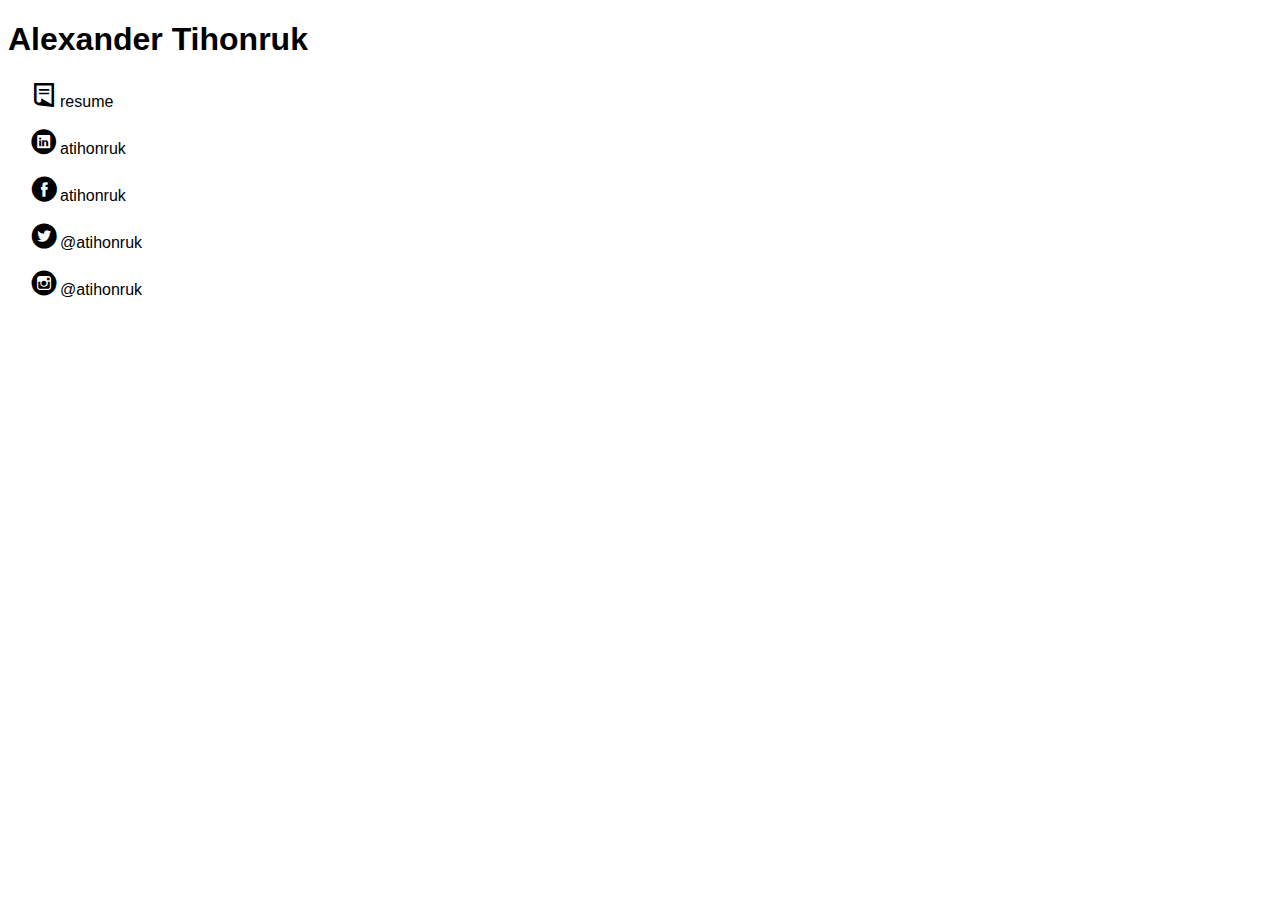
==== index.html @ 27f524a6 "Merged with resume repository, updated index page." ====
<!DOCTYPE html><html><head><link rel="stylesheet" type="text/css" href="css/flaticon.css"><link rel="stylesheet" type="text/css" href="css/main.css"><title>Alexander Tihonruk</title></head><body><section><h1>Alexander Tihonruk</h1><p><span class="icon flaticon-document6"></span><a href="AlexanderTihonruk.en.html">resume</a></p><p><span class="icon flaticon-linkedin"></span><a href="http://ua.linkedin.com/in/tihonruk">atihonruk</a></p><p><span class="icon flaticon-facebook2"></span><a href="https://facebook.com/atihonruk">atihonruk</a></p><p><span class="icon flaticon-twitter"></span><a href="https://twitter.com/atihonruk">@atihonruk</a></p><p><span class="icon flaticon-instagram19"></span><a href="https://instagram.com/atihonruk/">@atihonruk</a></p></section></body></html>
---- css/flaticon.css ----
@font-face {
	font-family: "Flaticon";
	src: url("flaticon.eot");
	src: url("flaticon.eot#iefix") format("embedded-opentype"),
	url("flaticon.woff") format("woff"),
	url("flaticon.ttf") format("truetype"),
	url("flaticon.svg") format("svg");
	font-weight: normal;
	font-style: normal;
}
[class^="flaticon-"]:before, [class*=" flaticon-"]:before,
[class^="flaticon-"]:after, [class*=" flaticon-"]:after {   
	font-family: Flaticon;
        font-size: 20px;
font-style: normal;
margin-left: 20px;
}.flaticon-armchair4:before {
	content: "\e000";
}
.flaticon-behance13:before {
	content: "\e001";
}
.flaticon-bell70:before {
	content: "\e002";
}
.flaticon-briefcase69:before {
	content: "\e003";
}
.flaticon-camera119:before {
	content: "\e004";
}
.flaticon-camera120:before {
	content: "\e005";
}
.flaticon-chart55:before {
	content: "\e006";
}
.flaticon-chat118:before {
	content: "\e007";
}
.flaticon-checkbox6:before {
	content: "\e008";
}
.flaticon-chronometer:before {
	content: "\e009";
}
.flaticon-clipboard:before {
	content: "\e00a";
}
.flaticon-coffee128:before {
	content: "\e00b";
}
.flaticon-compact disc5:before {
	content: "\e00c";
}
.flaticon-directional sign10:before {
	content: "\e00d";
}
.flaticon-document6:before {
	content: "\e00e";
}
.flaticon-downloading:before {
	content: "\e00f";
}
.flaticon-dribbble:before {
	content: "\e010";
}
.flaticon-eye127:before {
	content: "\e011";
}
.flaticon-facebook2:before {
	content: "\e012";
}
.flaticon-flag97:before {
	content: "\e013";
}
.flaticon-flask:before {
	content: "\e014";
}
.flaticon-folded map:before {
	content: "\e015";
}
.flaticon-globe35:before {
	content: "\e016";
}
.flaticon-google plus:before {
	content: "\e017";
}
.flaticon-happy mac:before {
	content: "\e018";
}
.flaticon-heart rate:before {
	content: "\e019";
}
.flaticon-hearts34:before {
	content: "\e01a";
}
.flaticon-house180:before {
	content: "\e01b";
}
.flaticon-inbox39:before {
	content: "\e01c";
}
.flaticon-inbox40:before {
	content: "\e01d";
}
.flaticon-instagram19:before {
	content: "\e01e";
}
.flaticon-jar21:before {
	content: "\e01f";
}
.flaticon-laptop130:before {
	content: "\e020";
}
.flaticon-layers:before {
	content: "\e021";
}
.flaticon-light bulb4:before {
	content: "\e022";
}
.flaticon-lightning31:before {
	content: "\e023";
}
.flaticon-linkedin:before {
	content: "\e024";
}
.flaticon-microphone3:before {
	content: "\e025";
}
.flaticon-notebook91:before {
	content: "\e026";
}
.flaticon-nut4:before {
	content: "\e027";
}
.flaticon-pin66:before {
	content: "\e028";
}
.flaticon-plug:before {
	content: "\e029";
}
.flaticon-power5:before {
	content: "\e02a";
}
.flaticon-present33:before {
	content: "\e02b";
}
.flaticon-presentation22:before {
	content: "\e02c";
}
.flaticon-purse10:before {
	content: "\e02d";
}
.flaticon-pyre:before {
	content: "\e02e";
}
.flaticon-quaver3:before {
	content: "\e02f";
}
.flaticon-rocket77:before {
	content: "\e030";
}
.flaticon-screen84:before {
	content: "\e031";
}
.flaticon-share46:before {
	content: "\e032";
}
.flaticon-shopping cart7:before {
	content: "\e033";
}
.flaticon-speech bubble20:before {
	content: "\e034";
}
.flaticon-star207:before {
	content: "\e035";
}
.flaticon-switch33:before {
	content: "\e036";
}
.flaticon-telephone120:before {
	content: "\e037";
}
.flaticon-timer42:before {
	content: "\e038";
}
.flaticon-truck69:before {
	content: "\e039";
}
.flaticon-tumblr1:before {
	content: "\e03a";
}
.flaticon-twitter:before {
	content: "\e03b";
}
.flaticon-umbrella1:before {
	content: "\e03c";
}
.flaticon-uploading2:before {
	content: "\e03d";
}
.flaticon-user7:before {
	content: "\e03e";
}
.flaticon-video player:before {
	content: "\e03f";
}
---- css/main.css ----
body {
    font-family: Helvetica, Georgia, sans-serif;
}
a {
    text-decoration: none;
    color: black;
}
a:hover {
    text-decoration: underline;
}
span.icon:before {
    font-size: 32px;
}
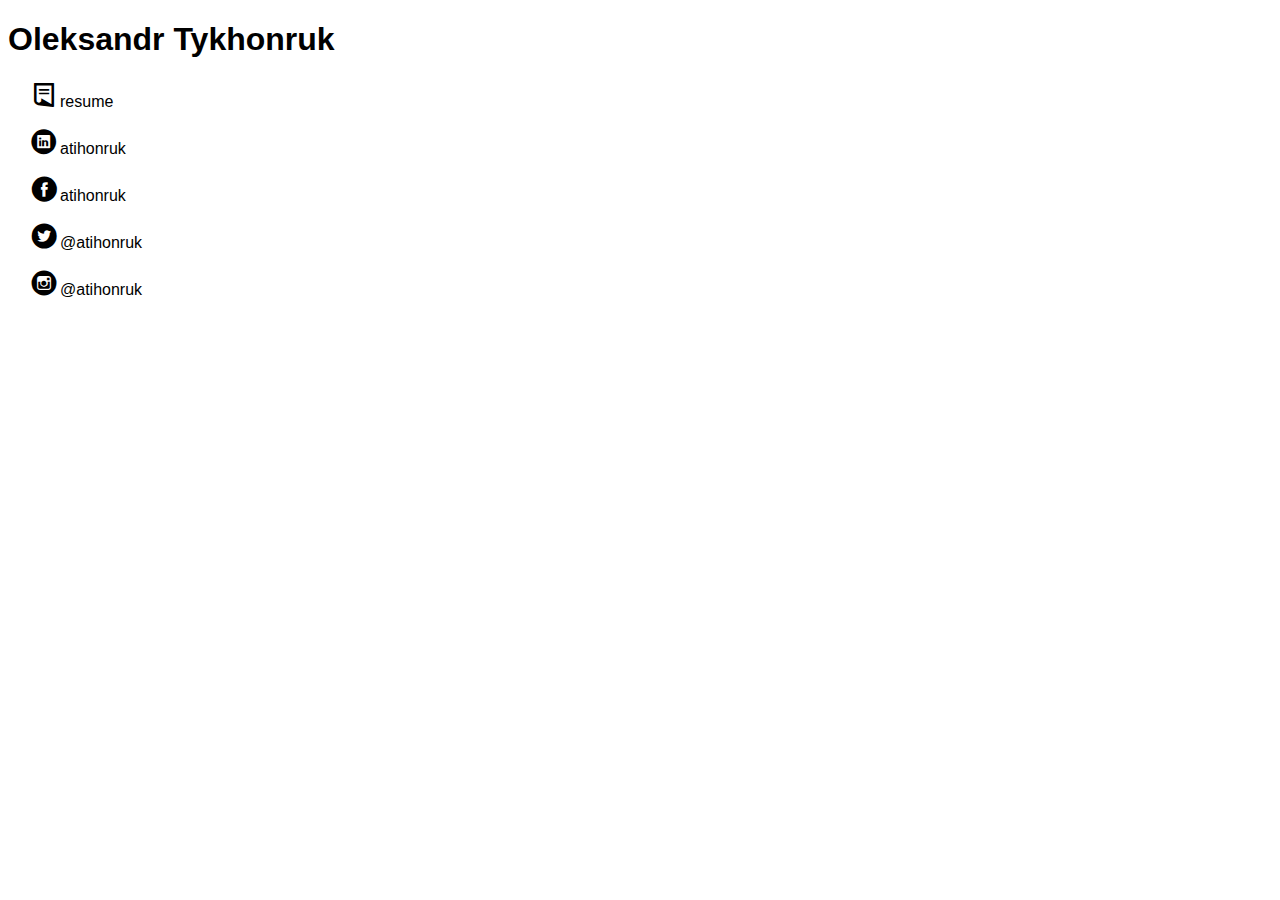
==== commit 4fbfcbe8: "Updated index" ====
--- a/index.html
+++ b/index.html
@@ -1 +1 @@
-<!DOCTYPE html><html><head><link rel="stylesheet" type="text/css" href="css/flaticon.css"><link rel="stylesheet" type="text/css" href="css/main.css"><title>Alexander Tihonruk</title></head><body><section><h1>Alexander Tihonruk</h1><p><span class="icon flaticon-document6"></span><a href="AlexanderTihonruk.en.html">resume</a></p><p><span class="icon flaticon-linkedin"></span><a href="http://ua.linkedin.com/in/tihonruk">atihonruk</a></p><p><span class="icon flaticon-facebook2"></span><a href="https://facebook.com/atihonruk">atihonruk</a></p><p><span class="icon flaticon-twitter"></span><a href="https://twitter.com/atihonruk">@atihonruk</a></p><p><span class="icon flaticon-instagram19"></span><a href="https://instagram.com/atihonruk/">@atihonruk</a></p></section></body></html>+<!DOCTYPE html><html><head><link rel="stylesheet" type="text/css" href="css/flaticon.css"><link rel="stylesheet" type="text/css" href="css/main.css"><title>Oleksandr Tykhonruk</title></head><body><section><h1>Oleksandr Tykhonruk</h1><p><span class="icon flaticon-document6"></span><a href="OleksandrTykhonruk.en.html">resume</a></p><p><span class="icon flaticon-linkedin"></span><a href="http://ua.linkedin.com/in/tihonruk">atihonruk</a></p><p><span class="icon flaticon-facebook2"></span><a href="https://facebook.com/atihonruk">atihonruk</a></p><p><span class="icon flaticon-twitter"></span><a href="https://twitter.com/atihonruk">@atihonruk</a></p><p><span class="icon flaticon-instagram19"></span><a href="https://instagram.com/atihonruk/">@atihonruk</a></p></section></body></html>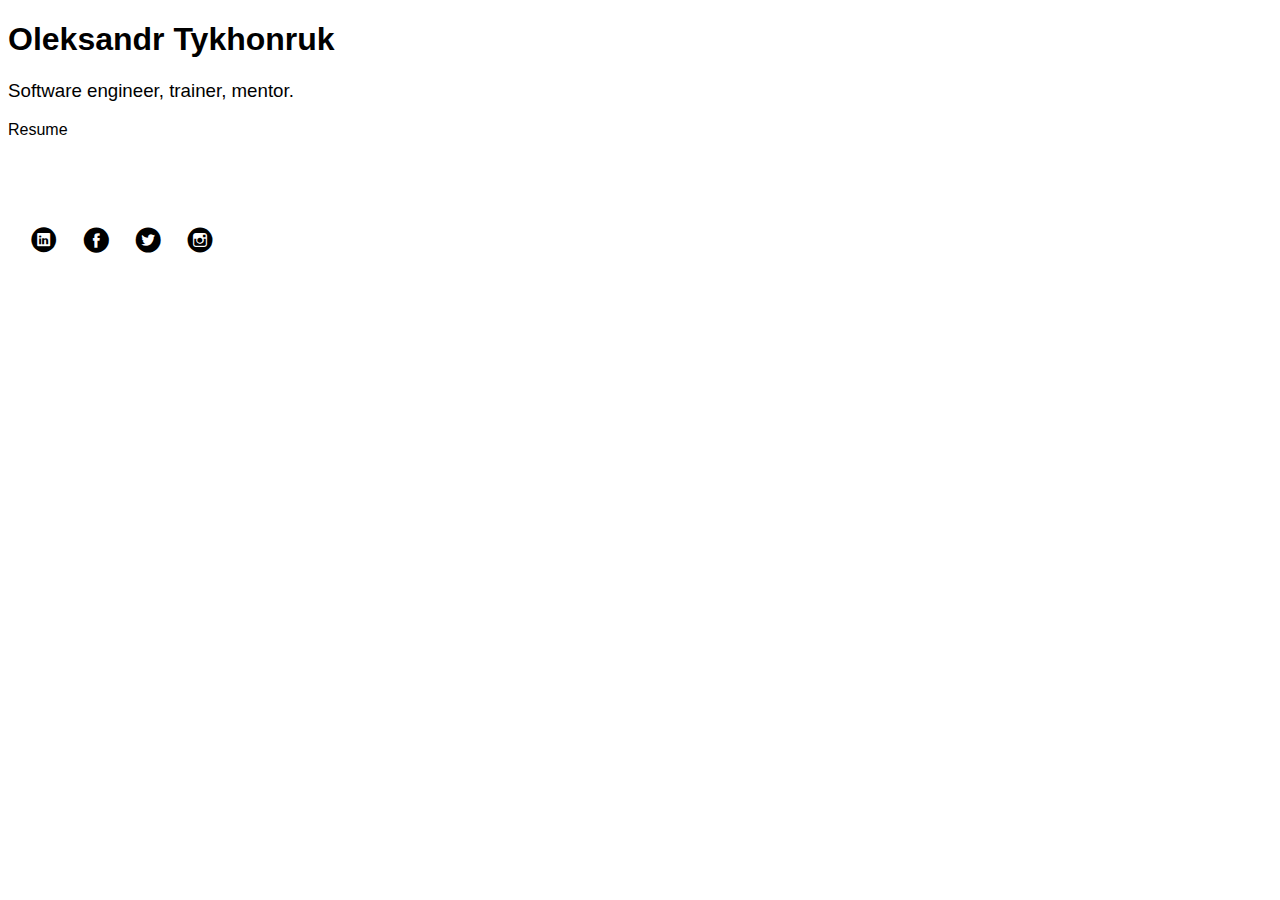
==== commit 097a95e0: "Updated resume and index" ====
--- a/index.html
+++ b/index.html
@@ -1 +1 @@
-<!DOCTYPE html><html><head><link rel="stylesheet" type="text/css" href="css/flaticon.css"><link rel="stylesheet" type="text/css" href="css/main.css"><title>Oleksandr Tykhonruk</title></head><body><section><h1>Oleksandr Tykhonruk</h1><p><span class="icon flaticon-document6"></span><a href="OleksandrTykhonruk.en.html">resume</a></p><p><span class="icon flaticon-linkedin"></span><a href="http://ua.linkedin.com/in/tihonruk">atihonruk</a></p><p><span class="icon flaticon-facebook2"></span><a href="https://facebook.com/atihonruk">atihonruk</a></p><p><span class="icon flaticon-twitter"></span><a href="https://twitter.com/atihonruk">@atihonruk</a></p><p><span class="icon flaticon-instagram19"></span><a href="https://instagram.com/atihonruk/">@atihonruk</a></p></section></body></html>+<!DOCTYPE html><html><head><link rel="stylesheet" type="text/css" href="css/flaticon.css"><link rel="stylesheet" type="text/css" href="css/main.css"><title>Oleksandr Tykhonruk</title></head><body><header><h1>Oleksandr Tykhonruk</h1><h3 class="headline">Software engineer, trainer, mentor.</h3></header><section><p><a href="OleksandrTykhonruk.en.html">Resume</a></p><br><br><br></section><footer><p><a href="http://ua.linkedin.com/in/otykhonruk"><span class="icon flaticon-linkedin"></span></a><a href="https://facebook.com/oleksandr.tykhonruk"><span class="icon flaticon-facebook2"></span></a><a href="https://twitter.com/otykhonruk"><span class="icon flaticon-twitter"></span></a><a href="https://instagram.com/otykhonruk/"><span class="icon flaticon-instagram19"></span></a></p></footer></body></html>--- a/css/main.css
+++ b/css/main.css
@@ -10,4 +10,7 @@
 }
 span.icon:before {
     font-size: 32px;
-}+}
+.headline {
+    font-weight: normal;
+}
